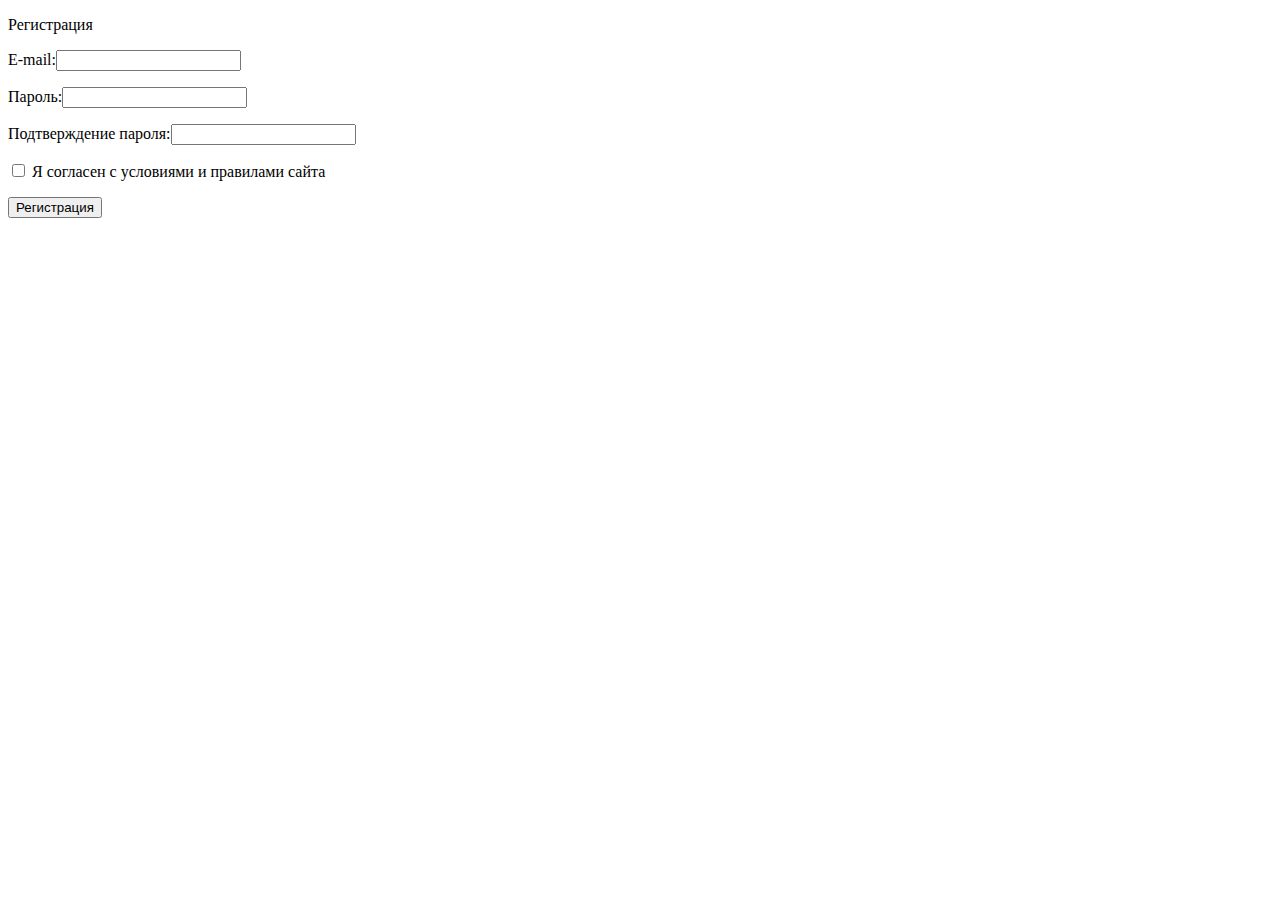
==== task1/registration/index.html @ 2a473df6 "initial commit" ====
<!DOCTYPE html>
<html>
  <head>
    <title></title>
    <link rel="stylesheet" href="style/style.css">
  </head>
  <body>
  <div class="page">
    <header class="header"></header>
    <main class="content">
      <form class="registration">
        <p class="registration__text-header">Регистрация</p>
        <p class="registration__text-email">E-mail:<input class="registration__login registration__login_active"></p>
        <di class="password-block">
          <p class="password-block__text-password">Пароль:<input class="password-block__password password-block__password_active" type="password"></p>
          <p class="password-block__text-password-confirmation">Подтверждение пароля:<input class="password-block__password password-block__password-repeat password-block__password_active" type="password"></p>
        </di>
        <input class="registration__check-confirmation" type="checkbox">
        <label>Я согласен с условиями и правилами сайта</label>
        <p><input class="registration__button registration__button_active" type="submit" value="Регистрация"></p>
      </form>
    </main>
    <div class="footer">
    </div>
  </div>
  <script type="text/javascript" src="js/main.js"></script>
</html>
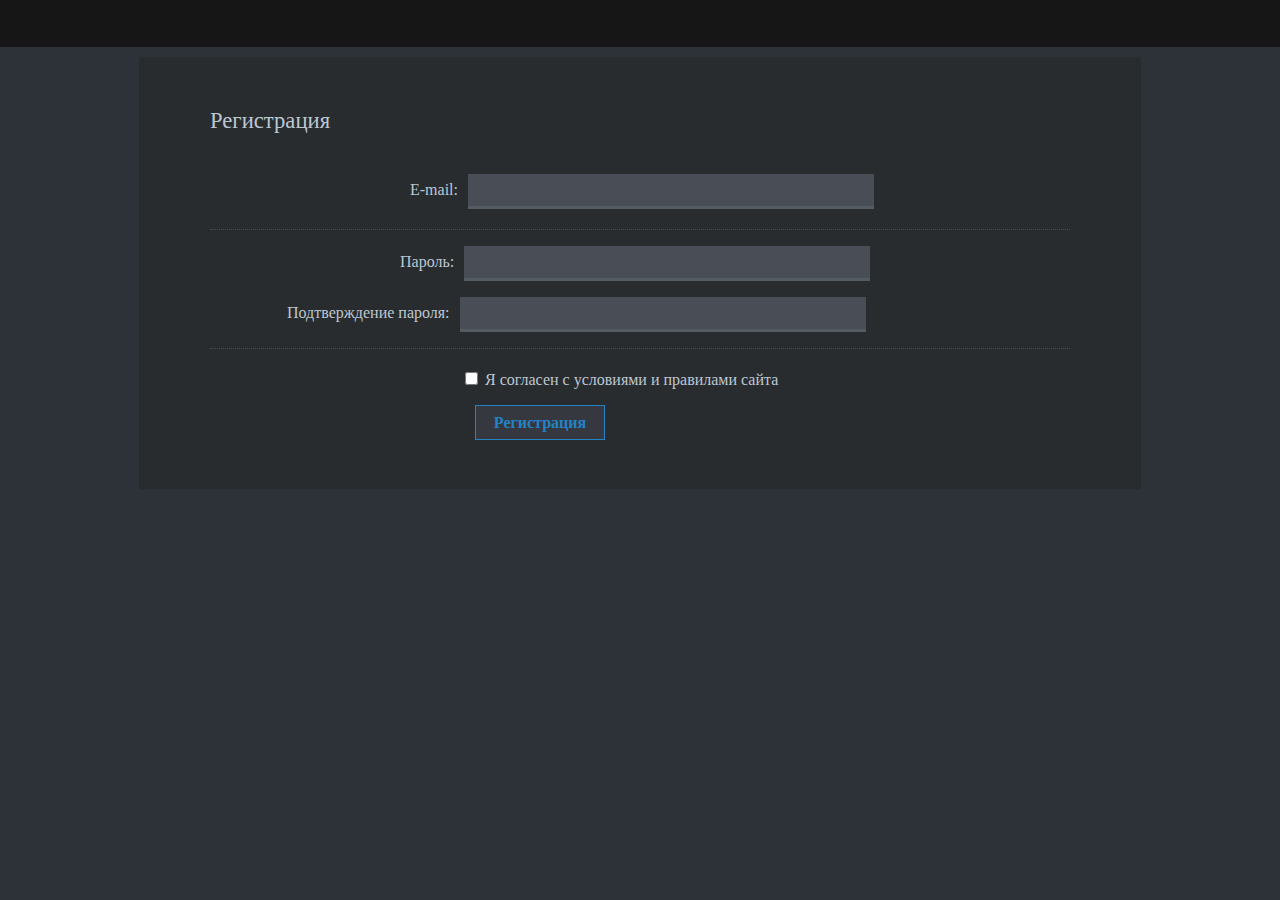
==== commit 0d394e5a: "fix registration page" ====
--- a/task1/registration/index.html
+++ b/task1/registration/index.html
@@ -2,7 +2,8 @@
 <html>
   <head>
     <title></title>
-    <link rel="stylesheet" href="style/style.css">
+    <link rel="stylesheet" href="css/style.css"/>
+	<meta charset="UTF-8"/>
   </head>
   <body>
   <div class="page">
@@ -10,18 +11,19 @@
     <main class="content">
       <form class="registration">
         <p class="registration__text-header">Регистрация</p>
-        <p class="registration__text-email">E-mail:<input class="registration__login registration__login_active"></p>
-        <di class="password-block">
+        <p class="registration__text-email">E-mail:<input class="registration__login registration__login_active"/></p>
+        <div class="password-block">
           <p class="password-block__text-password">Пароль:<input class="password-block__password password-block__password_active" type="password"></p>
           <p class="password-block__text-password-confirmation">Подтверждение пароля:<input class="password-block__password password-block__password-repeat password-block__password_active" type="password"></p>
-        </di>
-        <input class="registration__check-confirmation" type="checkbox">
+        </div>
+        <input class="registration__check-confirmation" type="checkbox"/>
         <label>Я согласен с условиями и правилами сайта</label>
-        <p><input class="registration__button registration__button_active" type="submit" value="Регистрация"></p>
+        <p><input class="registration__button registration__button_active" type="submit" value="Регистрация"/></p>
       </form>
     </main>
     <div class="footer">
     </div>
   </div>
-  <script type="text/javascript" src="js/main.js"></script>
+  <script type="text/javascript" src="js/app.js"></script>
+  </body>
 </html>
--- a/task1/registration/css/style.css
+++ b/task1/registration/css/style.css
@@ -0,0 +1,201 @@
+@font-face {
+  font-family: "corbel";
+  src: url(../fonts/corbel.ttf);
+}
+
+@font-face {  
+  font-family: arial;
+  src: url(../fonts/arial.ttf);
+}
+
+body {
+  margin: 0;
+  padding: 0;
+  background: #2d3238;
+  font-family: corbel, serif;
+}
+
+main {
+  background: #292c2f;
+  margin: 0;
+}
+
+.page {
+  margin: 0;
+}
+
+.header {
+  background: #161616;
+  border-width: 1px;
+  border-style: solid;
+  border-color: #161616;
+  display: block;
+  height: 45px;
+  margin: 0;
+  width: 100%;
+}
+
+.content {
+  border-width: 1px;
+  border-style: solid;
+  border-color: #292c2f;
+  color: #bdc7d2;
+  height: 420px;
+  margin: auto;
+  margin-top: 10px;
+  padding-top: 10px;
+  width: 1000px;
+}
+
+.registration {
+  background: #292c2f;
+  margin-top: 10px;
+}
+
+.registration__text-header {
+  font-size: 17pt;
+  margin-left: 70px;
+  margin-bottom: 40px;
+  margin-top: 40px;
+}
+
+.registration__text-email {
+  margin-left: 270px;
+  margin-bottom: 20px;
+}
+
+.registration__check-confirmation {
+  margin-left: 325px;
+}
+
+.registration__login {
+  background: #484d56;
+  border-radius: 0px;
+  border-left: 0px;
+  border-right: 0px;
+  border-top: 0px;
+  border-bottom: 3px solid #535b63;
+  color: #bdc7d2;
+  font-size: 11pt;
+  height: 30px;
+  margin-left: 10px;
+  padding-left: 4px;
+  width: 400px;
+}
+
+.registration__login_active:focus {
+  border-bottom: 3px solid #2483c6;
+  outline: 0;
+}
+
+.registration__button {
+  border-radius: 0px;
+  border-style: solid;
+  border-width: 1px;
+  border-color: #2483c6;
+  background: #35383e;
+  color: #2483c6;
+  font-family: corbel;
+  font-weight: 700;
+  font-size: 12pt;
+  height: 35px;
+  line-height: 32px;
+  margin-left: 335px;
+  margin-right: 10px;
+  width: 130px;
+}
+
+.registration__button_active:hover {
+  background: #535b63;
+  border-color: #abb4bc;
+  color: #fff;
+}
+
+.password-block {
+  margin-left: 70px;
+  margin-right: 70px;
+  margin-bottom: 20px;
+  border-left: 0px;
+  border-right: 0px;
+  border-top: 1px dotted #484d56;
+  border-bottom: 1px dotted #484d56;
+}
+
+.password-block__text-password {
+  margin-left: 190px;
+}
+
+.password-block__text-password-confirmation {
+  margin-left: 77px;
+}
+
+.password-block__password {
+  background: #484d56;
+  border-radius: 0px;
+  border-left: 0px;
+  border-right: 0px;
+  border-top: 0px;
+  border-bottom: 3px solid #535b63;
+  color: #bdc7d2;
+  font-size: 11pt;
+  height: 30px;
+  margin-left: 10px;
+  padding-left: 4px;
+  width: 400px;
+}
+
+.password-block__password_active:focus {
+  border-bottom: 3px solid #2483c6;
+  outline: 0;
+}
+
+.password-block {
+  margin-left: 70px;
+  margin-right: 70px;
+  margin-bottom: 20px;
+  border-left: 0px;
+  border-right: 0px;
+  border-top: 1px dotted #484d56;
+  border-bottom: 1px dotted #484d56;
+}
+
+.password-block__text-password {
+  margin-left: 190px;
+}
+
+.password-block__text-password-confirmation {
+  margin-left: 77px;
+}
+
+.password-block__password {
+  background: #484d56;
+  border-radius: 0px;
+  border-left: 0px;
+  border-right: 0px;
+  border-top: 0px;
+  border-bottom: 3px solid #535b63;
+  color: #bdc7d2;
+  font-size: 11pt;
+  height: 30px;
+  margin-left: 10px;
+  padding-left: 4px;
+  width: 400px;}
+
+.password-block__password_active:focus {
+  border-bottom: 3px solid #2483c6;
+  outline: 0;
+}
+
+.footerr {
+  background: #1e2125;
+  bottom: 0;
+  border-width: 1px;
+  border-style: solid;
+  border-color: #1e2125;
+  display: block;
+  height: 80px;
+  left: 0;
+  margin: 0;
+  position: fixed;
+  width: 100%;
+}
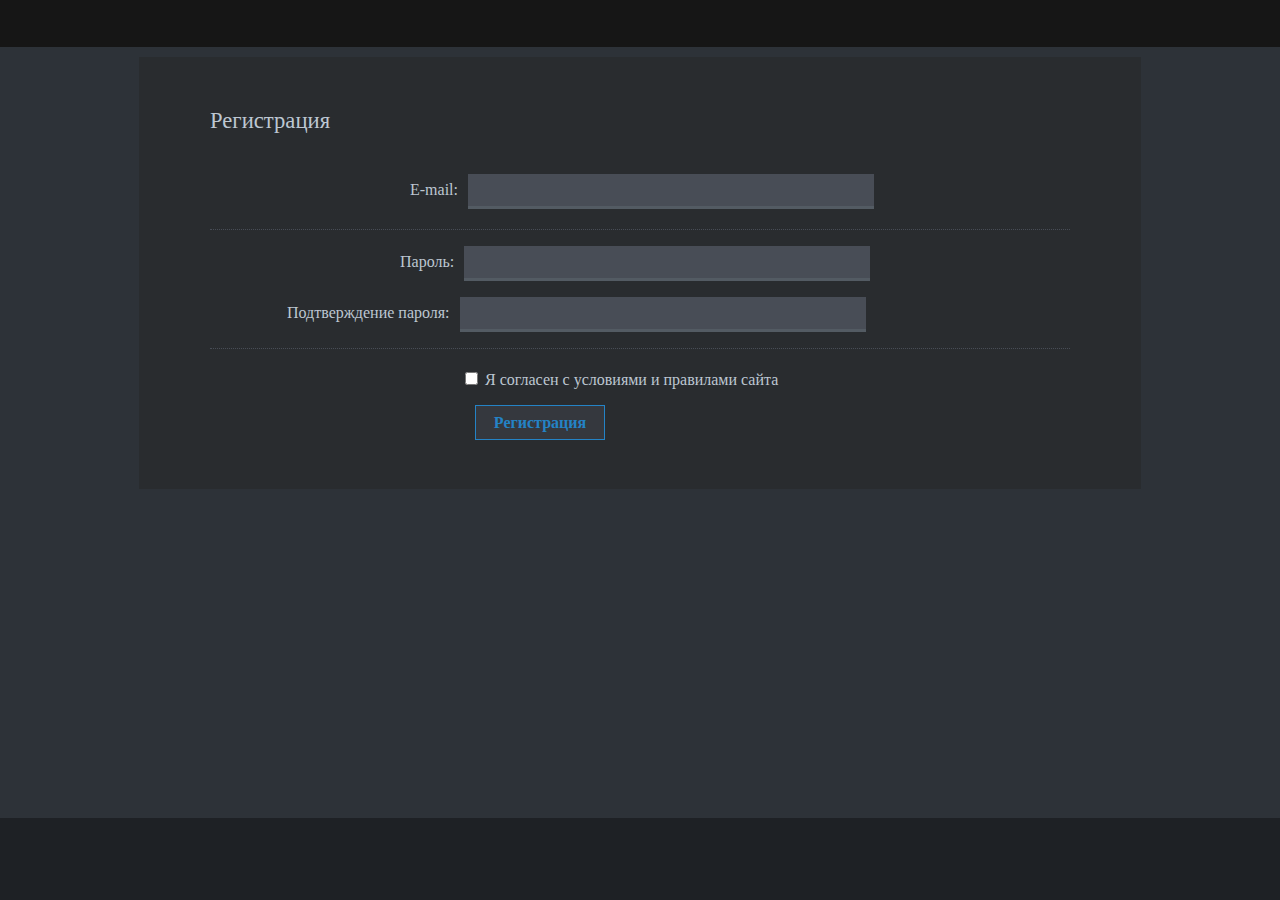
==== commit 3dad5fd6: "accept code of conduct" ====
--- a/task1/registration/index.html
+++ b/task1/registration/index.html
@@ -10,15 +10,15 @@
     <header class="header"></header>
     <main class="content">
       <form class="registration">
-        <p class="registration__text-header">Регистрация</p>
-        <p class="registration__text-email">E-mail:<input class="registration__login registration__login_active"/></p>
+        <p class="registration-text-header">Регистрация</p>
+        <p class="registration-text-email">E-mail:<input class="registration-login"/></p>
         <div class="password-block">
-          <p class="password-block__text-password">Пароль:<input class="password-block__password password-block__password_active" type="password"></p>
-          <p class="password-block__text-password-confirmation">Подтверждение пароля:<input class="password-block__password password-block__password-repeat password-block__password_active" type="password"></p>
+          <p class="text-password">Пароль:<input class="password" type="password"></p>
+          <p class="text-password-confirmation">Подтверждение пароля:<input class="password password-repeat" type="password"></p>
         </div>
-        <input class="registration__check-confirmation" type="checkbox"/>
+        <input class="registration-check-confirmation" type="checkbox"/>
         <label>Я согласен с условиями и правилами сайта</label>
-        <p><input class="registration__button registration__button_active" type="submit" value="Регистрация"/></p>
+        <p><input class="registration-button" type="submit" value="Регистрация"/></p>
       </form>
     </main>
     <div class="footer">
--- a/task1/registration/css/style.css
+++ b/task1/registration/css/style.css
@@ -52,23 +52,23 @@
   margin-top: 10px;
 }
 
-.registration__text-header {
+.registration-text-header {
   font-size: 17pt;
   margin-left: 70px;
   margin-bottom: 40px;
   margin-top: 40px;
 }
 
-.registration__text-email {
+.registration-text-email {
   margin-left: 270px;
   margin-bottom: 20px;
 }
 
-.registration__check-confirmation {
+.registration-check-confirmation {
   margin-left: 325px;
 }
 
-.registration__login {
+.registration-login {
   background: #484d56;
   border-radius: 0px;
   border-left: 0px;
@@ -83,12 +83,12 @@
   width: 400px;
 }
 
-.registration__login_active:focus {
+.registration-login:focus {
   border-bottom: 3px solid #2483c6;
   outline: 0;
 }
 
-.registration__button {
+.registration-button {
   border-radius: 0px;
   border-style: solid;
   border-width: 1px;
@@ -105,7 +105,7 @@
   width: 130px;
 }
 
-.registration__button_active:hover {
+.registration-button:hover {
   background: #535b63;
   border-color: #abb4bc;
   color: #fff;
@@ -121,15 +121,15 @@
   border-bottom: 1px dotted #484d56;
 }
 
-.password-block__text-password {
+.password-block .text-password {
   margin-left: 190px;
 }
 
-.password-block__text-password-confirmation {
+.password-block .text-password-confirmation {
   margin-left: 77px;
 }
 
-.password-block__password {
+.password-block .password {
   background: #484d56;
   border-radius: 0px;
   border-left: 0px;
@@ -144,12 +144,12 @@
   width: 400px;
 }
 
-.password-block__password_active:focus {
+.password-block .password:focus {
   border-bottom: 3px solid #2483c6;
   outline: 0;
 }
 
-.password-block {
+.password-block .{
   margin-left: 70px;
   margin-right: 70px;
   margin-bottom: 20px;
@@ -159,15 +159,15 @@
   border-bottom: 1px dotted #484d56;
 }
 
-.password-block__text-password {
+.password-block .text-password {
   margin-left: 190px;
 }
 
-.password-block__text-password-confirmation {
+.password-block .text-password-confirmation {
   margin-left: 77px;
 }
 
-.password-block__password {
+.password-block .password {
   background: #484d56;
   border-radius: 0px;
   border-left: 0px;
@@ -179,14 +179,15 @@
   height: 30px;
   margin-left: 10px;
   padding-left: 4px;
-  width: 400px;}
-
-.password-block__password_active:focus {
+  width: 400px;
+}
+
+.password-block .password:focus {
   border-bottom: 3px solid #2483c6;
   outline: 0;
 }
 
-.footerr {
+.footer {
   background: #1e2125;
   bottom: 0;
   border-width: 1px;
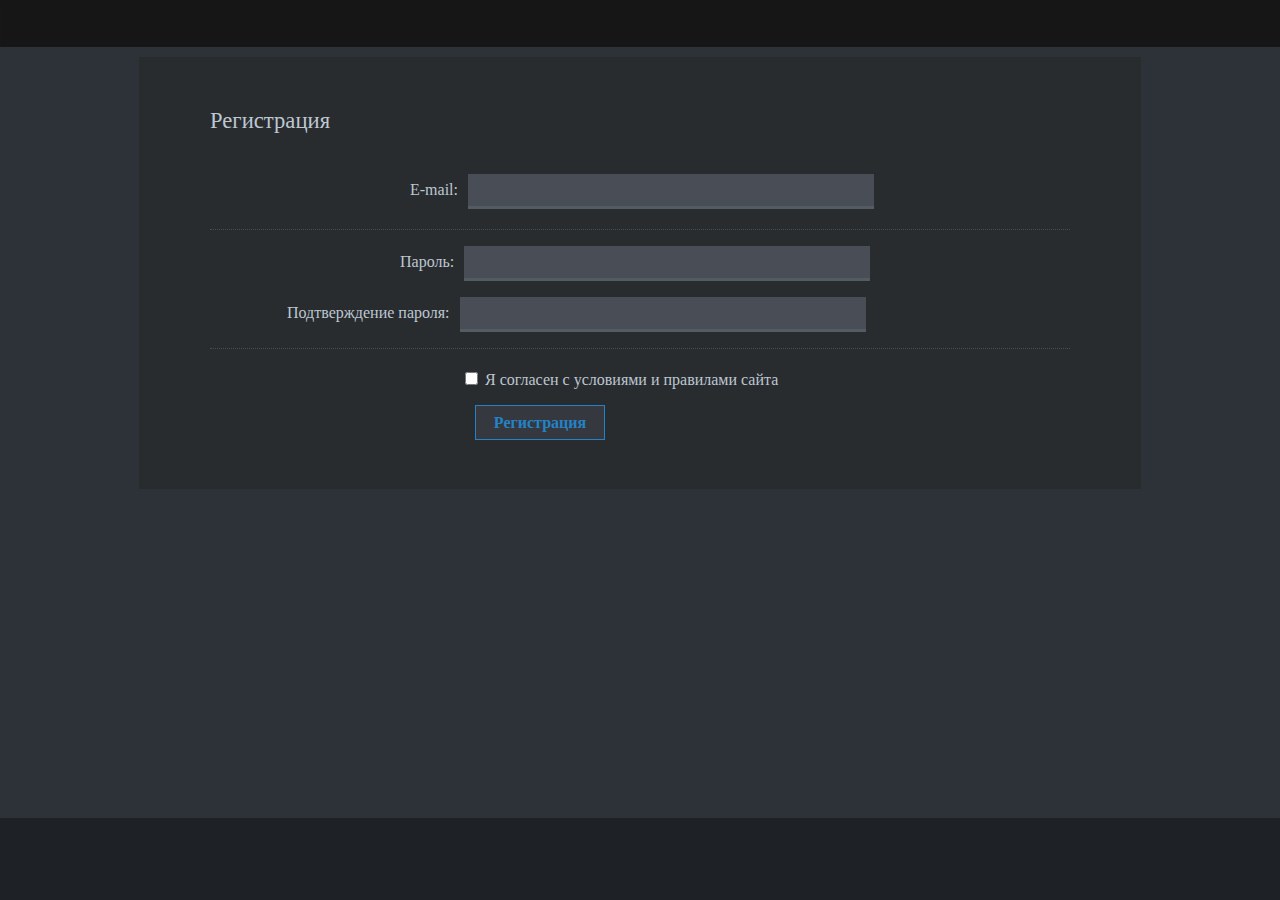
==== commit 3ca3e011: "w3c validation (html&css only)" ====
--- a/task1/registration/index.html
+++ b/task1/registration/index.html
@@ -1,7 +1,7 @@
 <!DOCTYPE html>
-<html>
+<html lang="ru">
   <head>
-    <title></title>
+    <title>Регистрация</title>
     <link rel="stylesheet" href="css/style.css"/>
 	<meta charset="UTF-8"/>
   </head>
@@ -24,6 +24,6 @@
     <div class="footer">
     </div>
   </div>
-  <script type="text/javascript" src="js/app.js"></script>
+  <script src="js/app.js"></script>
   </body>
 </html>
--- a/task1/registration/css/style.css
+++ b/task1/registration/css/style.css
@@ -28,7 +28,7 @@
   background: #161616;
   border-width: 1px;
   border-style: solid;
-  border-color: #161616;
+  border-color: #171717;
   display: block;
   height: 45px;
   margin: 0;
@@ -149,7 +149,7 @@
   outline: 0;
 }
 
-.password-block .{
+.password-block {
   margin-left: 70px;
   margin-right: 70px;
   margin-bottom: 20px;
@@ -192,7 +192,7 @@
   bottom: 0;
   border-width: 1px;
   border-style: solid;
-  border-color: #1e2125;
+  border-color: #1e2126;
   display: block;
   height: 80px;
   left: 0;
